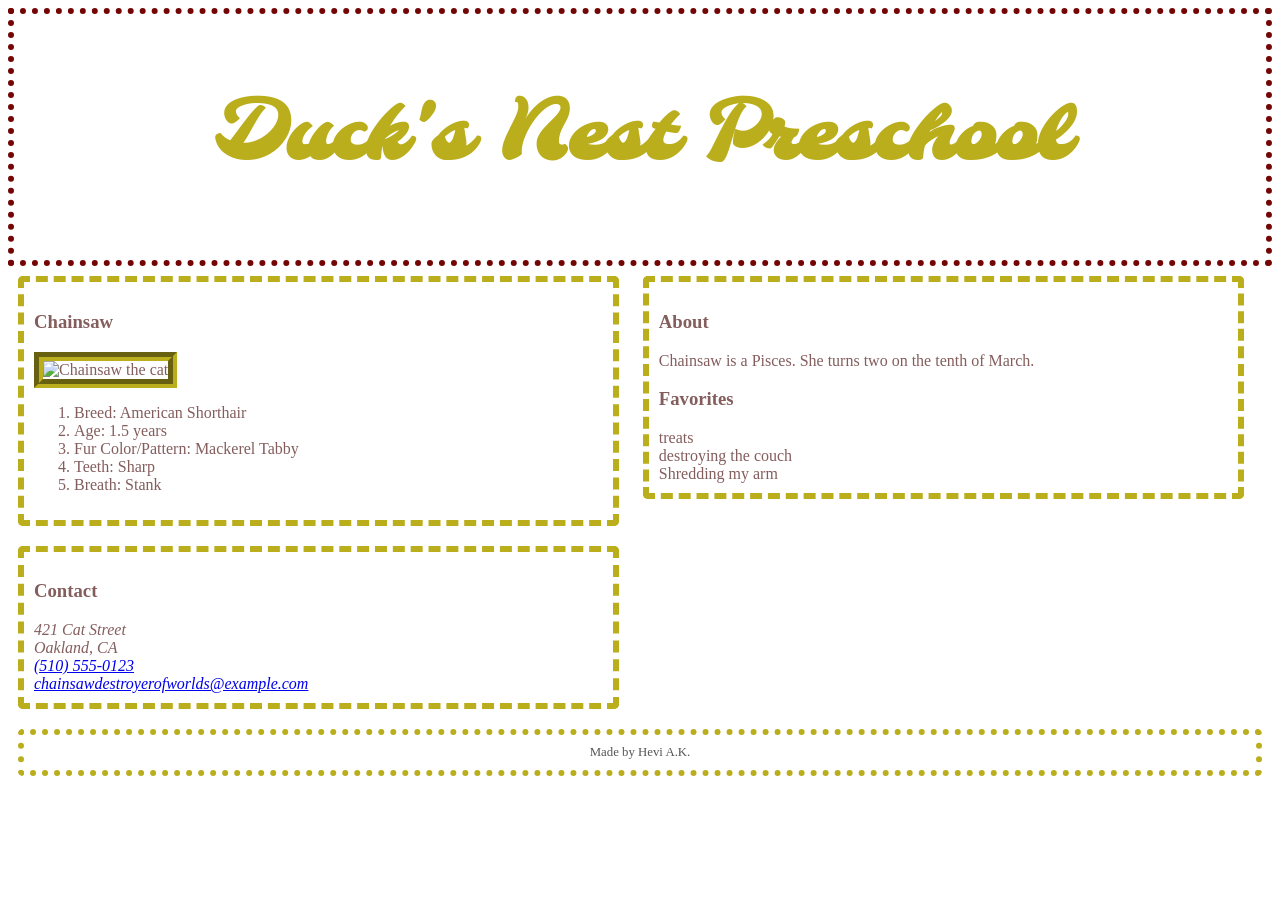
==== index.html @ b427d64c "skeleton" ====
<!DOCTYPE html>
<html lang="en">
<head>
    <meta charset="UTF-8">
    <meta name="viewport" content="width=device-width, initial-scale=1.0">
    <title>Duck's Nest Preschool</title>
    <link rel="preconnect" href="https://fonts.googleapis.com">
<link rel="preconnect" href="https://fonts.gstatic.com" crossorigin>
<link href="https://fonts.googleapis.com/css2?family=Molle:ital@1&display=swap" rel="stylesheet">
<link rel="stylesheet" href="style.css">
</head>
<body>
    <header> 
       <h1>Duck's Nest Preschool</h1>
    </header>
<main>

 <div class="card profile-card">
   
    <h3 class="subheading">Chainsaw</h3>
<img src="IMAGES/chainsaw.jpeg" alt="Chainsaw the cat" width="90" height="90">

  <ol>
    <li>Breed: American Shorthair</li>
    <li>Age: 1.5 years</li>
    <li>Fur Color/Pattern: Mackerel Tabby</li>
    <li>Teeth: Sharp</li>
    <li>Breath: Stank</li>
    </ol>
  </div>

  <div class="card about">
    <h3 class="subheading">About</h3>
   <p>Chainsaw is a Pisces. She turns two on the tenth of March.</p>

    <h3 class="subheading">Favorites</h3>
   <div class="tag">treats</div>
   <div class="tag">destroying the couch</div>
   <div class="tag">Shredding my arm </div>
  </div>

  <div class="card contact">
    <h3 class="subheading">Contact</h3>
   <address>
  421 Cat Street<br>
  Oakland, CA<br>
  <a href="tel:5105550123">(510) 555-0123</a><br>
  <a href="mailto:chainsawdestroyerofworlds@example.com">chainsawdestroyerofworlds@example.com</a>
</address>

  </div>

</main>

    <footer>Made by Hevi A.K.</footer>
</body>
</html>
---- style.css ----
header {
    font-family: "Molle", cursive;
    text-align: center;
    font-size: 40px;
      color: #bbae1d;
  text-align: center;
  padding: 20px;
  border-width: 6px;
  border-style:dotted;
  border-color: #740505;
}
.card {
  color: #845d5d;
  display: inline-block;
  vertical-align: top;
  width: 45%;
  text-align: left;
  border: 6px solid #bbae1d;
  border-style: dashed;
  border-radius: 5px;
  padding: 10px;
  margin: 10px;
}

.madeby {
  color: #f2f2f2;
  text-align: center;
  font-size: 0.8em;
  color: #555;
  border: 6px solid #bbae1d;
  border-style: double;
  border-radius: 5px;
  padding: 10px;
  margin: 10px
}

img {
    border-style: groove;
  border-width: 9px;
  border-color:#bbae1d;
}


footer {
  color: #555;
  text-align: center;
  font-size: 0.8em;
  border: 6px solid #bbae1d;
  border-style: dotted;
  border-radius: 5px;
  padding: 10px;
  margin: 10px
}
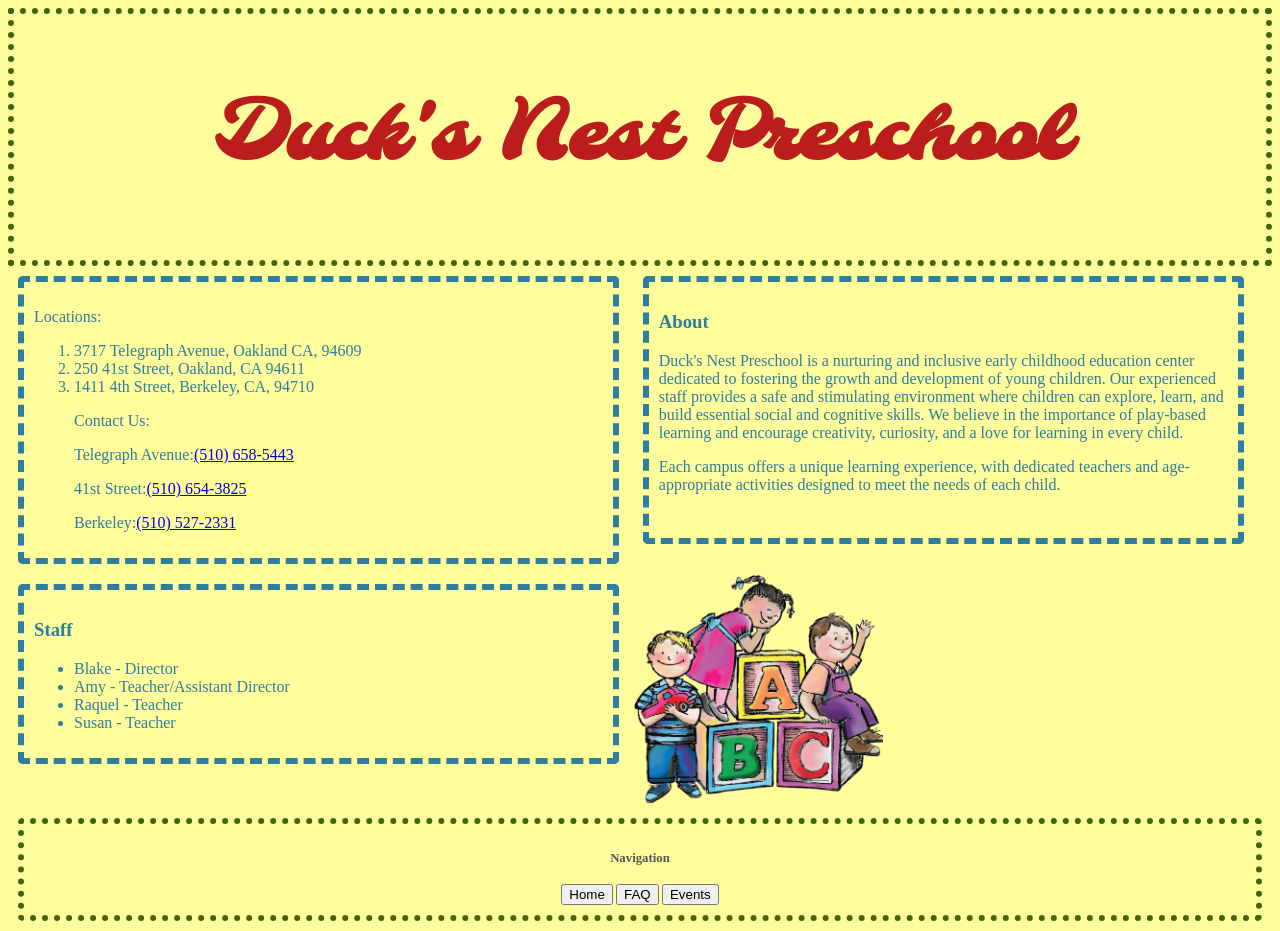
==== commit b659aa99: "polished everything" ====
--- a/index.html
+++ b/index.html
@@ -8,6 +8,8 @@
 <link rel="preconnect" href="https://fonts.gstatic.com" crossorigin>
 <link href="https://fonts.googleapis.com/css2?family=Molle:ital@1&display=swap" rel="stylesheet">
 <link rel="stylesheet" href="style.css">
+  <link rel="icon" type="image/x-icon" href="IMAGES/logo.png">
+
 </head>
 <body>
     <header> 
@@ -16,42 +18,43 @@
 <main>
 
  <div class="card profile-card">
-   
-    <h3 class="subheading">Chainsaw</h3>
-<img src="IMAGES/chainsaw.jpeg" alt="Chainsaw the cat" width="90" height="90">
+   <p>Locations:</p>
+  <ol> 
+    <li>3717 Telegraph Avenue, Oakland CA, 94609</li>
+    <li>250 41st Street, Oakland, CA 94611</li>
+    <li>1411 4th Street, Berkeley, CA, 94710</li>
+    <p>Contact Us:</p>
+    <p>Telegraph Avenue:<a href="tel:5106585443">(510) 658-5443</a></p>
+    <p>41st Street:<a href="tel:5106543825">(510) 654-3825</a></p>
+    <p>Berkeley:<a href="tel:5105272331">(510) 527-2331</a></p>
+  </ol>
 
-  <ol>
-    <li>Breed: American Shorthair</li>
-    <li>Age: 1.5 years</li>
-    <li>Fur Color/Pattern: Mackerel Tabby</li>
-    <li>Teeth: Sharp</li>
-    <li>Breath: Stank</li>
-    </ol>
+  
   </div>
 
   <div class="card about">
     <h3 class="subheading">About</h3>
-   <p>Chainsaw is a Pisces. She turns two on the tenth of March.</p>
-
-    <h3 class="subheading">Favorites</h3>
-   <div class="tag">treats</div>
-   <div class="tag">destroying the couch</div>
-   <div class="tag">Shredding my arm </div>
+    <p>Duck's Nest Preschool is a nurturing and inclusive early childhood education center dedicated to fostering the growth and development of young children. Our experienced staff provides a safe and stimulating environment where children can explore, learn, and build essential social and cognitive skills. We believe in the importance of play-based learning and encourage creativity, curiosity, and a love for learning in every child.</p>
+    <p>Each campus offers a unique learning experience, with dedicated teachers and age-appropriate activities designed to meet the needs of each child.</p>
+    <br>
   </div>
 
   <div class="card contact">
-    <h3 class="subheading">Contact</h3>
-   <address>
-  421 Cat Street<br>
-  Oakland, CA<br>
-  <a href="tel:5105550123">(510) 555-0123</a><br>
-  <a href="mailto:chainsawdestroyerofworlds@example.com">chainsawdestroyerofworlds@example.com</a>
-</address>
+    <h3 class="subheading">Staff</h3>
+   <ul>
+    <li>Blake - Director</li>
+    <li>Amy - Teacher/Assistant Director</li>
+    <li>Raquel - Teacher</li>
+    <li>Susan - Teacher</li>
 
   </div>
-
+<img src="IMAGES/preschool-clip-art-3-removebg-preview.png" alt="Duck's Nest Preschool" width="250">
 </main>
-
-    <footer>Made by Hevi A.K.</footer>
+    <footer>
+      <h4>Navigation</h4>
+      <button onclick="window.location.href='index.html'">Home</button>
+      <button onclick="window.location.href='page1.html'">FAQ</button>
+      <button onclick="window.location.href='page2.html'">Events</button>
+    </footer>
 </body>
 </html>
--- a/style.css
+++ b/style.css
@@ -1,27 +1,50 @@
+body {
+  background-color:#fffd9c
+}
 
 
 header {
     font-family: "Molle", cursive;
     text-align: center;
     font-size: 40px;
-      color: #bbae1d;
+      color: #bb1d1d;
   text-align: center;
   padding: 20px;
   border-width: 6px;
   border-style:dotted;
-  border-color: #740505;
+  border-color: #3e670b;
 }
 .card {
-  color: #845d5d;
-  display: inline-block;
+  color: #2e7ea0;
+  display:inline-block;
   vertical-align: top;
   width: 45%;
   text-align: left;
-  border: 6px solid #bbae1d;
+  border: 6px solid #2e7ea0;
   border-style: dashed;
   border-radius: 5px;
   padding: 10px;
   margin: 10px;
+}
+
+.faq-layout {
+  display: flex;
+  align-items: center;
+  justify-content: center;
+  gap: 16px;
+}
+
+.faq-layout .faq-blocks {
+  width: clamp(72px, 16vw, 180px);
+  height: auto;
+}
+
+.faq-card {
+  display: block;
+  flex: 1 1 0;
+  width: auto;
+  max-width: 700px;
+  margin: 10px 0;
 }
 
 .madeby {
@@ -29,28 +52,25 @@
   text-align: center;
   font-size: 0.8em;
   color: #555;
-  border: 6px solid #bbae1d;
+  border: 6px solid #3e670b;
   border-style: double;
   border-radius: 5px;
   padding: 10px;
   margin: 10px
 }
 
-img {
-    border-style: groove;
-  border-width: 9px;
-  border-color:#bbae1d;
-}
+
 
 
 footer {
   color: #555;
   text-align: center;
   font-size: 0.8em;
-  border: 6px solid #bbae1d;
+  border: 6px solid #3e670b;
   border-style: dotted;
   border-radius: 5px;
   padding: 10px;
   margin: 10px
 }
 
+
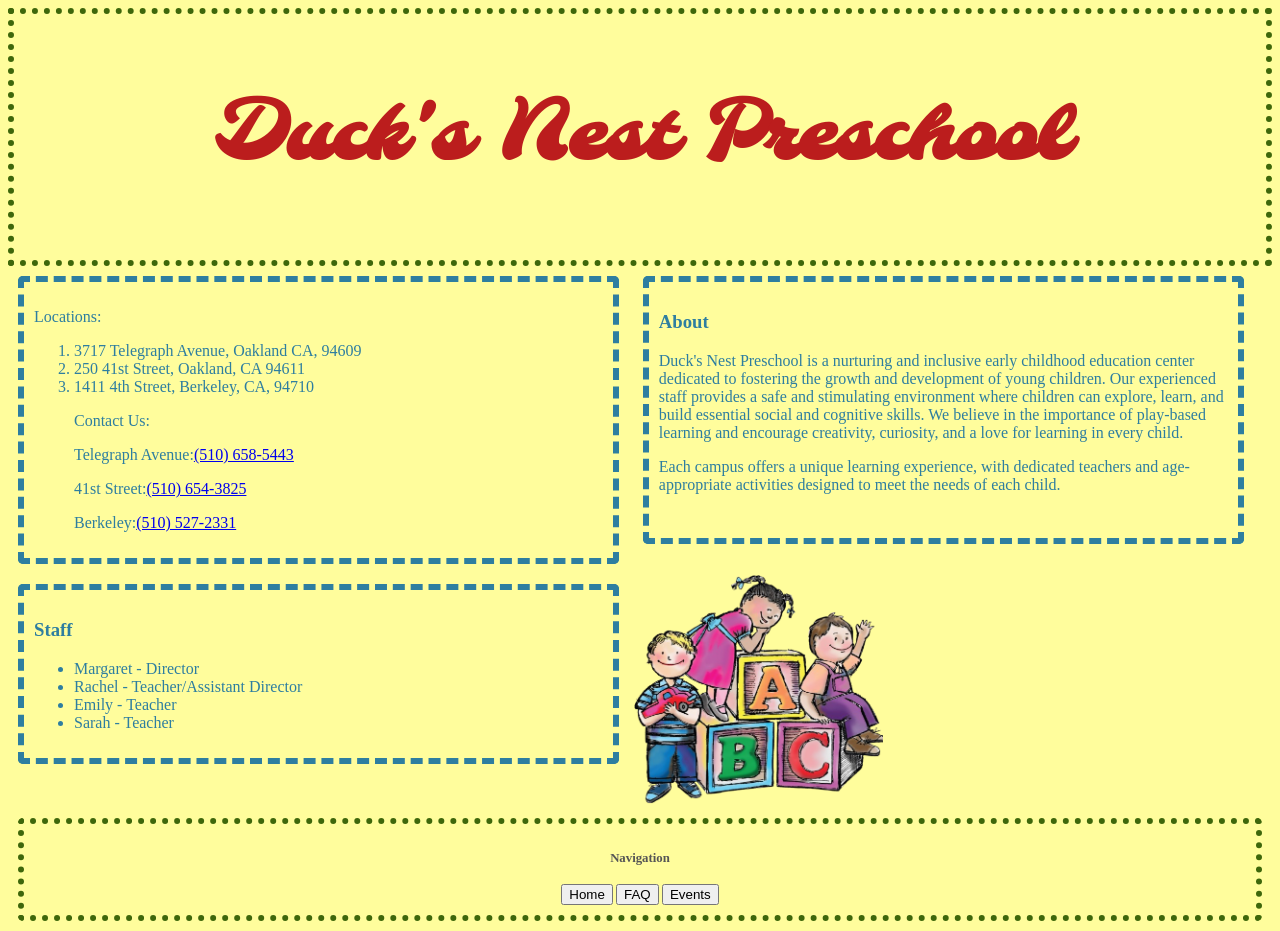
==== commit 6c5ee494: "finishing touches" ====
--- a/index.html
+++ b/index.html
@@ -42,10 +42,10 @@
   <div class="card contact">
     <h3 class="subheading">Staff</h3>
    <ul>
-    <li>Blake - Director</li>
-    <li>Amy - Teacher/Assistant Director</li>
-    <li>Raquel - Teacher</li>
-    <li>Susan - Teacher</li>
+    <li>Margaret - Director</li>
+    <li>Rachel - Teacher/Assistant Director</li>
+    <li>Emily - Teacher</li>
+    <li>Sarah - Teacher</li>
 
   </div>
 <img src="IMAGES/preschool-clip-art-3-removebg-preview.png" alt="Duck's Nest Preschool" width="250">
